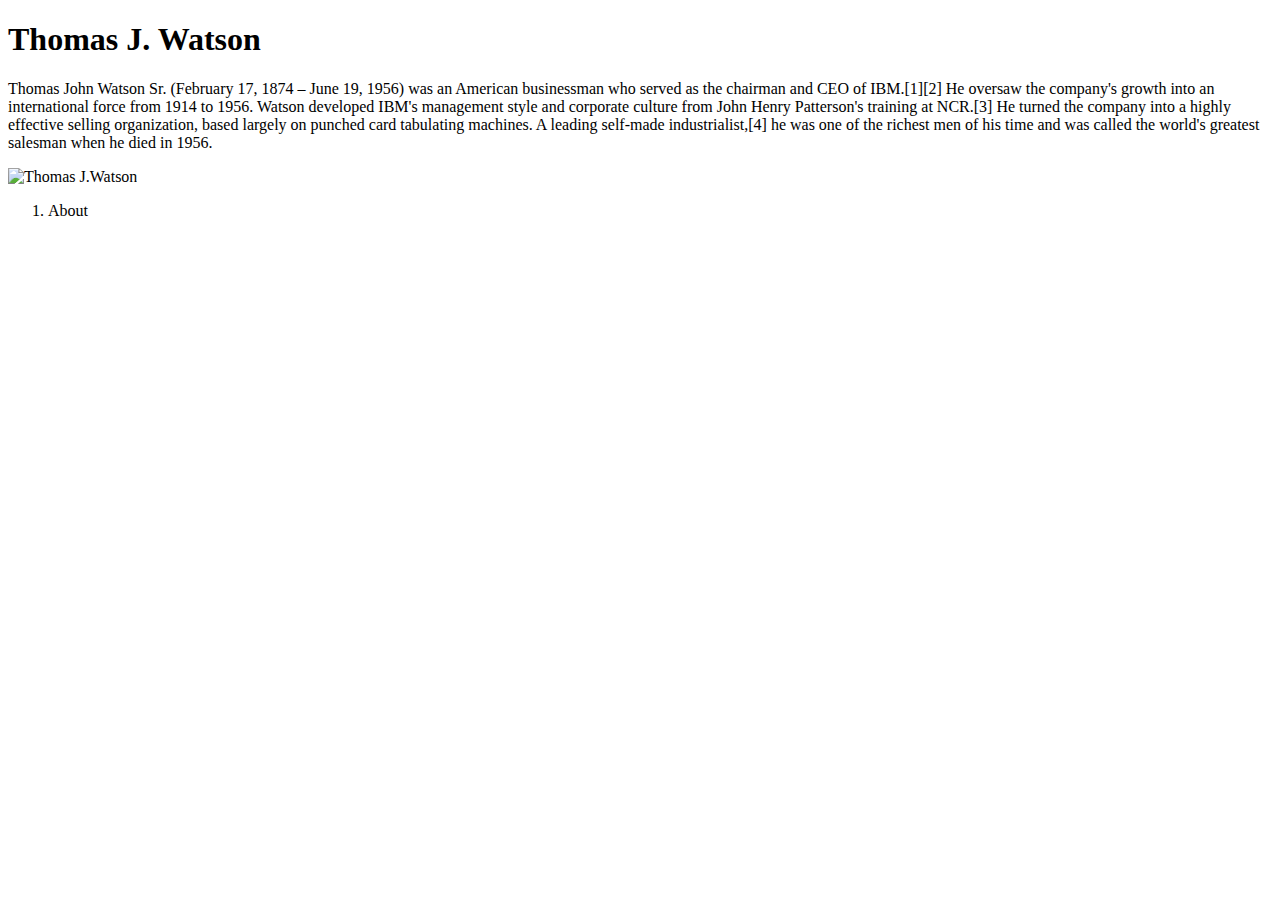
==== Workshop 1/Thomas-Watson/index.html @ 9a683055 "Add new folder and file and index file for thomas j watson project" ====
<!DOCTYPE html>
<html>
<head>
    <meta charset="UTF-8">
    <title>IBM founder - Thomas J.Watson Sr.</title>
</head>
<body>
    <h1>Thomas J. Watson</h1>
   <p>
Thomas John Watson Sr. (February 17, 1874 – June 19, 1956) was an American businessman who served as the chairman and CEO of IBM.[1][2] He oversaw the company's growth into an international force from 1914 to 1956. Watson developed IBM's management style and corporate culture from John Henry Patterson's training at NCR.[3] He turned the company into a highly effective selling organization, based largely on punched card tabulating machines. A leading self-made industrialist,[4] he was one of the richest men of his time and was called the world's greatest salesman when he died in 1956.
   </p>
   <img src="https://upload.wikimedia.org/wikipedia/commons/thumb/7/7e/Thomas_J_Watson_Sr.jpg/330px-Thomas_J_Watson_Sr.jpg" alt="Thomas J.Watson" width = "1200"  height= "628">
 <ol>
    <li>About </li>
</ol>  

</body>
</html>
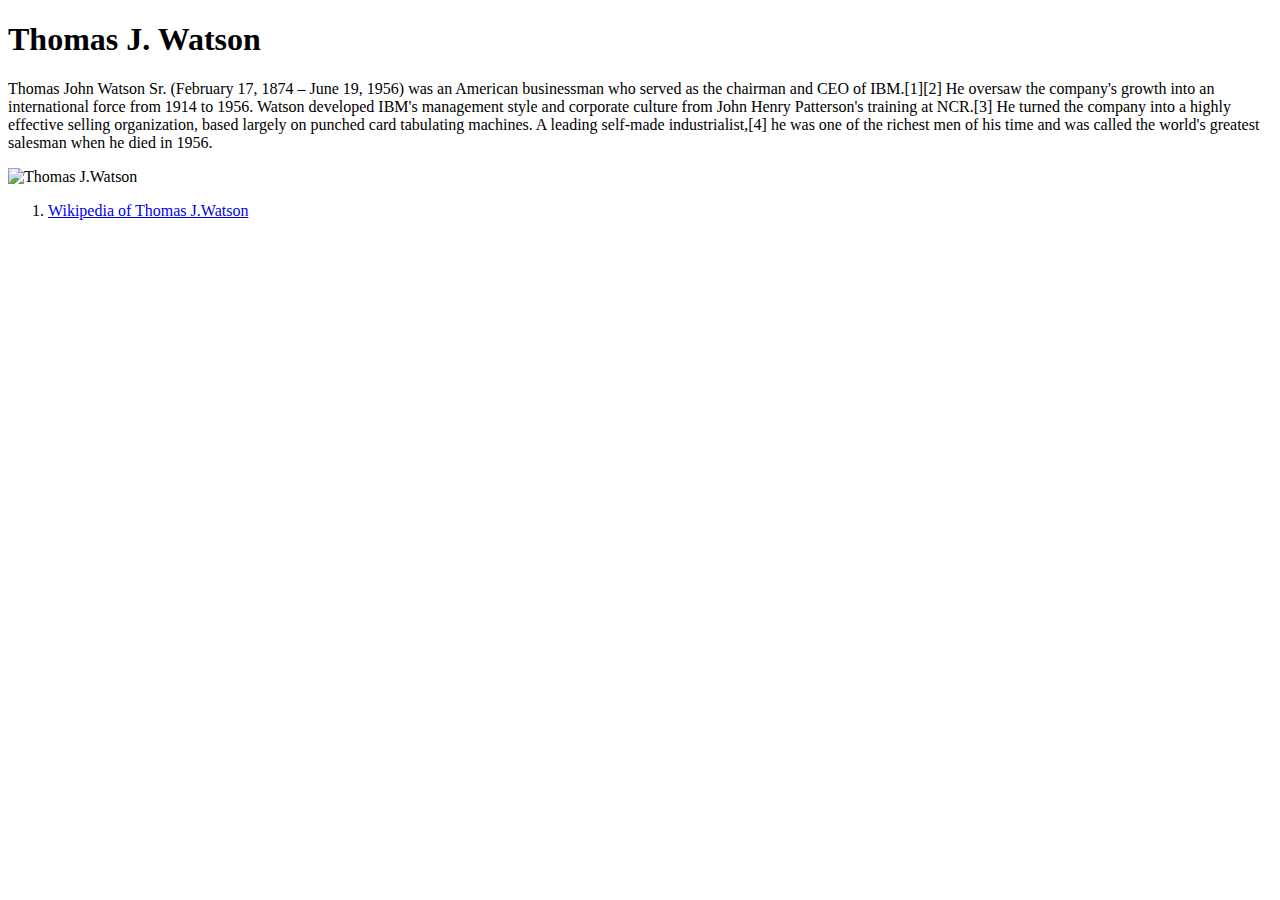
==== commit b2e12681: "added link to wikipedia" ====
--- a/Workshop 1/Thomas-Watson/index.html
+++ b/Workshop 1/Thomas-Watson/index.html
@@ -11,7 +11,7 @@
    </p>
    <img src="https://upload.wikimedia.org/wikipedia/commons/thumb/7/7e/Thomas_J_Watson_Sr.jpg/330px-Thomas_J_Watson_Sr.jpg" alt="Thomas J.Watson" width = "1200"  height= "628">
  <ol>
-    <li>About </li>
+    <li><a href = "https://en.wikipedia.org/wiki/Thomas_J._Watson" >Wikipedia of Thomas J.Watson</a></li>
 </ol>  
 
 </body>
